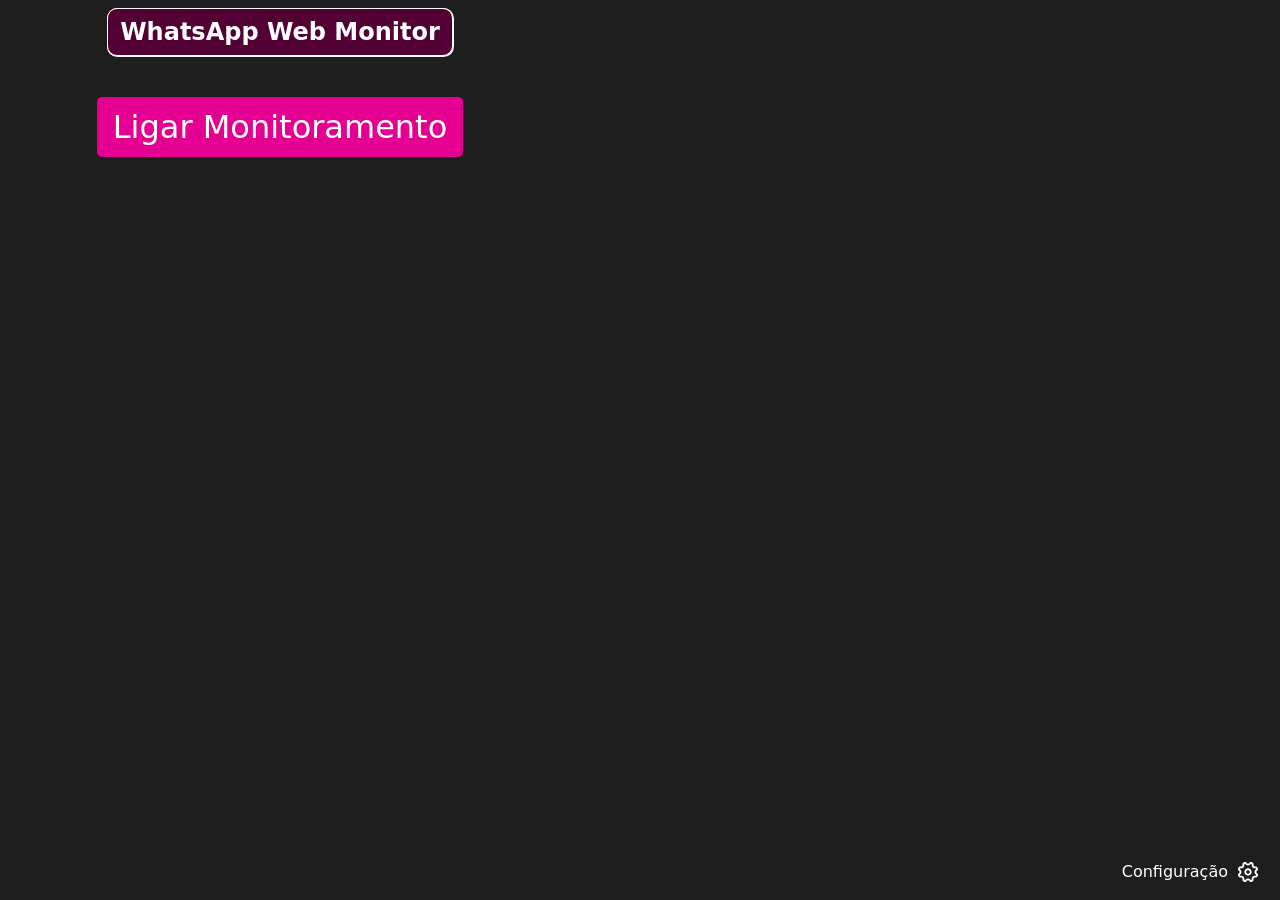
==== index.html @ ae73aa7c "first commit" ====
<html>

<head>
    <meta charset="utf-8">
    <meta http-equiv="X-UA-Compatible" content="chrome=1">
    <title>WhatsApp Monitor</title>

    <script src="assets/js/jquery.js"></script>
    <script src="assets/js/bootstrap.bundle.min.js"></script>
    <script src="assets/js/jquery.btnswitch.min.js"></script>

    <link rel="stylesheet" href="assets/css/bootstrap/bootstrap.min.css">
    <link rel="stylesheet" href="assets/css/libs/jquery.btnswitch.min.css">
    <link rel="stylesheet" href="assets/css/style_popup.css">
</head>

<body>

    <div class="col-12 d-flex justify-content-center">
        <div class="row" style="height: 5rem;">
            <div class="col-12 divTittle d-flex justify-content-center align-items-center mt-2">
                <label class="subtitle">WhatsApp Web Monitor</label>
            </div>
        </div>
    </div>

    <div class="col-12">

        <div class="row">
            <div class="col-12 d-flex justify-content-center align-items-center" id="hyperlink" style="padding: 1rem;">
                <div class="col-8">
                    <button class="form-control btn btnWhats">
                        <label class="hyperlinkWhats">Ligar Monitoramento</label>
                    </button>
                </div>
            </div>
        </div>

    </div>

    <div class="col-12 d-flex justify-content-end mt-5 mb-2 mr-2 div_configuration">
        <div class="row config align-items-center">
            <div class="col-8">
                <a href="option.html" target="_blank">
                    <label class="hyperlink">Configuração</label>
                </a>
            </div>
            <div class="col-2">
                <svg width="20" height="20" viewBox="0 0 20 20" fill="none" xmlns="http://www.w3.org/2000/svg">
                    <mask id="mask0_751_59" style="mask-type:luminance" maskUnits="userSpaceOnUse" x="0" y="0"
                        width="20" height="20">
                        <path
                            d="M1.81838 7.15169C2.82327 7.70389 3.50434 8.77241 3.50434 10C3.50434 11.2276 2.82327 12.2961 1.81838 12.8483C1.9285 13.1647 2.05645 13.4727 2.20103 13.7711C3.30197 13.4512 4.53893 13.7252 5.40687 14.5931C6.27482 15.4611 6.54882 16.698 6.22889 17.799C6.52734 17.9435 6.83534 18.0715 7.15169 18.1816C7.70389 17.1767 8.77241 16.4957 10 16.4957C11.2276 16.4957 12.2961 17.1767 12.8483 18.1816C13.1647 18.0715 13.4727 17.9435 13.7711 17.799C13.4512 16.698 13.7252 15.4611 14.5931 14.5931C15.4611 13.7252 16.698 13.4512 17.799 13.7711C17.9435 13.4727 18.0715 13.1647 18.1816 12.8483C17.1767 12.2961 16.4957 11.2276 16.4957 10C16.4957 8.77241 17.1767 7.70389 18.1816 7.15169C18.0715 6.83534 17.9435 6.52734 17.799 6.22889C16.698 6.54882 15.4611 6.27482 14.5931 5.40687C13.7252 4.53893 13.4512 3.30197 13.7711 2.20103C13.4727 2.05645 13.1647 1.9285 12.8483 1.81838C12.2961 2.82327 11.2276 3.50434 10 3.50434C8.77241 3.50434 7.70389 2.82327 7.15169 1.81838C6.83534 1.9285 6.52734 2.05645 6.22889 2.20103C6.54882 3.30197 6.27482 4.53893 5.40687 5.40687C4.53893 6.27482 3.30197 6.54882 2.20103 6.22889C2.05645 6.52734 1.9285 6.83534 1.81838 7.15169ZM0.101304 6.55398C0.23415 6.17234 0.388946 5.7992 0.564778 5.43624C0.951311 4.63833 1.857 4.23557 2.70839 4.48298C3.20764 4.62806 3.74768 4.49483 4.12126 4.12126C4.49483 3.74768 4.62806 3.20764 4.48298 2.70839C4.23557 1.857 4.63833 0.951311 5.43624 0.564778C5.7992 0.388946 6.17234 0.23415 6.55398 0.101304C7.39183 -0.190351 8.31784 0.165273 8.74509 0.942779C8.9955 1.39847 9.47162 1.6862 10 1.6862C10.5284 1.6862 11.0045 1.39847 11.2549 0.942779C11.6822 0.165273 12.6082 -0.190351 13.446 0.101304C13.8277 0.23415 14.2008 0.388946 14.5638 0.564778C15.3617 0.951311 15.7644 1.857 15.517 2.70839C15.3719 3.20764 15.5052 3.74768 15.8787 4.12126C16.2523 4.49483 16.7924 4.62806 17.2916 4.48298C18.143 4.23557 19.0487 4.63833 19.4352 5.43624C19.6111 5.7992 19.7659 6.17234 19.8987 6.55398C20.1904 7.39183 19.8347 8.31784 19.0572 8.74509C18.6015 8.9955 18.3138 9.47162 18.3138 10C18.3138 10.5284 18.6015 11.0045 19.0572 11.2549C19.8347 11.6822 20.1904 12.6082 19.8987 13.446C19.7659 13.8277 19.6111 14.2008 19.4352 14.5638C19.0487 15.3617 18.143 15.7644 17.2916 15.517C16.7924 15.3719 16.2523 15.5052 15.8787 15.8787C15.5052 16.2523 15.3719 16.7924 15.517 17.2916C15.7644 18.143 15.3617 19.0487 14.5638 19.4352C14.2008 19.6111 13.8277 19.7659 13.446 19.8987C12.6082 20.1904 11.6822 19.8347 11.2549 19.0572C11.0045 18.6015 10.5284 18.3138 10 18.3138C9.47162 18.3138 8.9955 18.6015 8.74509 19.0572C8.31784 19.8347 7.39183 20.1904 6.55398 19.8987C6.17234 19.7659 5.7992 19.6111 5.43624 19.4352C4.63833 19.0487 4.23557 18.143 4.48298 17.2916C4.62806 16.7924 4.49483 16.2523 4.12126 15.8787C3.74768 15.5052 3.20764 15.3719 2.70839 15.517C1.857 15.7644 0.951311 15.3617 0.564778 14.5638C0.388946 14.2008 0.23415 13.8277 0.101304 13.446C-0.190351 12.6082 0.165273 11.6822 0.942779 11.2549C1.39847 11.0045 1.6862 10.5284 1.6862 10C1.6862 9.47162 1.39847 8.9955 0.942779 8.74509C0.165273 8.31784 -0.190351 7.39183 0.101304 6.55398ZM10 13.6363C12.0083 13.6363 13.6363 12.0083 13.6363 10C13.6363 7.99174 12.0083 6.36373 10 6.36373C7.99174 6.36373 6.36373 7.99174 6.36373 10C6.36373 12.0083 7.99174 13.6363 10 13.6363ZM10 11.8181C8.99587 11.8181 8.18186 11.0041 8.18186 10C8.18186 8.99587 8.99587 8.18186 10 8.18186C11.0041 8.18186 11.8181 8.99587 11.8181 10C11.8181 11.0041 11.0041 11.8181 10 11.8181Z"
                            fill="white" />
                    </mask>
                    <g mask="url(#mask0_751_59)">
                        <path class="gear" d="M20.9085 -0.90918H-0.90918V20.9085H20.9085V-0.90918Z" fill="white" />
                    </g>
                </svg>
            </div>
        </div>
    </div>

</body>

</html>

<script src="popup.js"></script>
---- assets/css/style_popup.css ----
body {
    width: 35rem;
    height: 15rem;
    max-height: 20rem;
    overflow-y: auto;
    background-color: #1E1E1E;
    color: white;
}

.div_configuration {
    position: absolute;
    bottom: .5rem;
    right: .5rem;
}

.btnWhats {
    background-color: #E50091;
}

.btnWhats:hover {
    background-color: #530034;
}

.btnWhatsOff {
    background-color: #6E6E6E;
}

.btnWhatsOff:hover {
    background-color: #2A2A2A;
}

.hyperlinkWhats{
    font-size: 2rem;
    color: white;
    cursor: pointer;
}

.hyperlinkWhatsOff{
    font-size: 2rem;
    color: white;
    cursor: pointer;
}

.divTittle {
    height: 3rem;
    font-size: x-large;
    font-weight: bolder;
    background-color: #530034;
    border: solid 1px white;
    border-radius: 10px;
    box-sizing: border-box;
    box-shadow: .5px .5px .5px 0.5px white;
}

.subtitle {
    font-size: x-large;
    font-weight: bolder;
}

.list {
    max-height: 15rem;
    overflow-y: auto;
}

.title {
    font-size: large;
}

.text {
    font-size: 1.3rem;
    color: #6E6E6E;
}

.text2 {
    font-size: 1.1rem;
    color: white;
}

.text.bold {
    font-weight: bolder;
    color: white;
}

.hyperlink {
    color: white;
}

.config:hover .hyperlink {
    color: #E50091;
    text-decoration: underline;
    cursor: pointer !important;
}

.config:hover .gear{
    fill: #E50091;
}
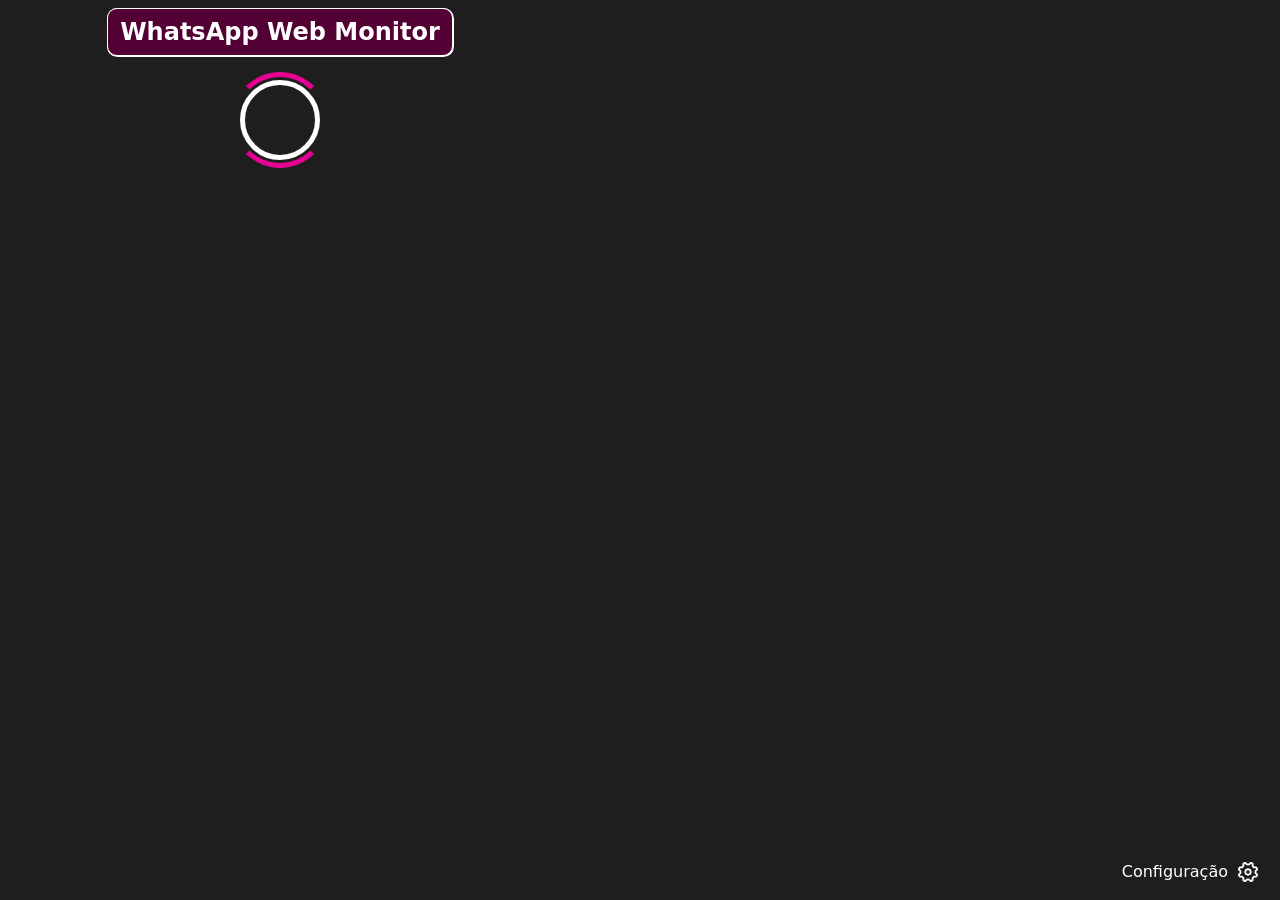
==== commit ead8a88b: "Ajuste para inclusão de botão de On/Off no monitor e loading" ====
--- a/index.html
+++ b/index.html
@@ -14,25 +14,24 @@
     <link rel="stylesheet" href="assets/css/style_popup.css">
 </head>
 
+
 <body>
 
     <div class="col-12 d-flex justify-content-center">
-        <div class="row" style="height: 5rem;">
+        <div class="row popup-title-row">
             <div class="col-12 divTittle d-flex justify-content-center align-items-center mt-2">
                 <label class="subtitle">WhatsApp Web Monitor</label>
             </div>
         </div>
     </div>
 
-    <div class="col-12">
+    <div class="loader" id="screen1"></div>
+
+    <div class="col-12" id="screen2" hidden>
 
         <div class="row">
-            <div class="col-12 d-flex justify-content-center align-items-center" id="hyperlink" style="padding: 1rem;">
-                <div class="col-8">
-                    <button class="form-control btn btnWhats">
-                        <label class="hyperlinkWhats">Ligar Monitoramento</label>
-                    </button>
-                </div>
+            <div class="col-12 d-flex justify-content-center align-items-center p-3" id="hyperlink">
+
             </div>
         </div>
 
@@ -65,4 +64,4 @@
 
 </html>
 
-<script src="popup.js"></script>+<script src="popup.js"></script>
--- a/assets/css/style_popup.css
+++ b/assets/css/style_popup.css
@@ -11,6 +11,10 @@
     position: absolute;
     bottom: .5rem;
     right: .5rem;
+}
+
+.popup-title-row {
+    height: 5rem;
 }
 
 .btnWhats {
@@ -95,3 +99,44 @@
     fill: #E50091;
 }
 
+.warning {
+    text-align: center;
+    font-size: 1.5rem;
+    padding: 1rem;
+    color: #E50091;
+}
+
+.loader {
+    width: 5rem;
+    height: 5rem;
+    border: 5px solid #FFF;
+    border-radius: 50%;
+    display: inline-block;
+    position: absolute;
+    left: 15rem;
+    top: 5rem;
+    box-sizing: border-box;
+    animation: rotation 1s linear infinite;
+  }
+  .loader::after {
+    content: '';  
+    box-sizing: border-box;
+    position: absolute;
+    left: 50%;
+    top: 50%;
+    transform: translate(-50%, -50%);
+    width: 6rem;
+    height: 6rem;
+    border-radius: 50%;
+    border: 5px solid;
+    border-color: #E50091 transparent;
+  }
+  
+  @keyframes rotation {
+    0% {
+      transform: rotate(0deg);
+    }
+    100% {
+      transform: rotate(360deg);
+    }
+  } 
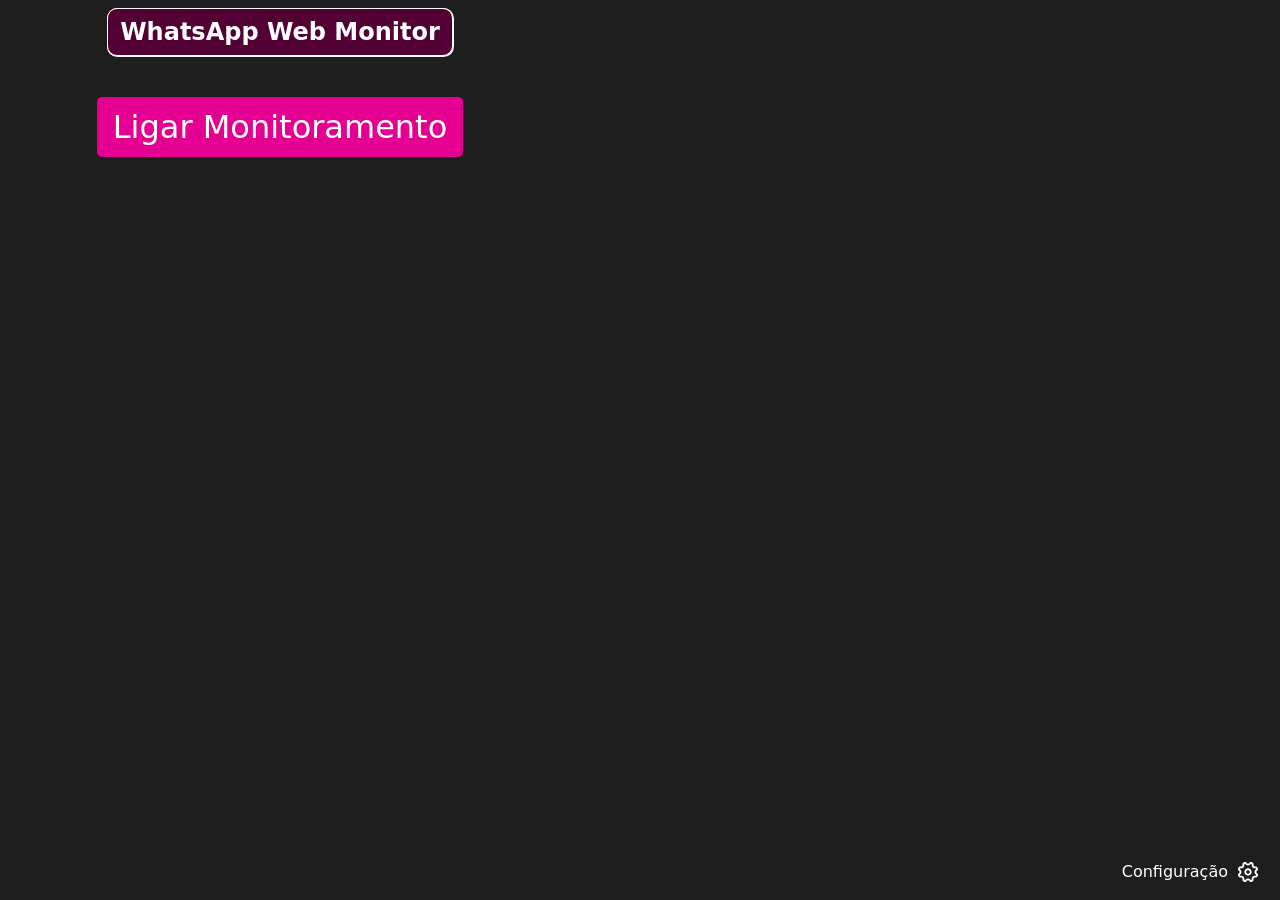
==== commit 2b86255f: "Adicao de seletor de temas e temas padroes" ====
--- a/index.html
+++ b/index.html
@@ -11,6 +11,7 @@
 
     <link rel="stylesheet" href="assets/css/bootstrap/bootstrap.min.css">
     <link rel="stylesheet" href="assets/css/libs/jquery.btnswitch.min.css">
+    <link rel="stylesheet" href="assets/css/themes/default.css" id="themeStylesheet">
     <link rel="stylesheet" href="assets/css/style_popup.css">
 </head>
 
@@ -18,20 +19,22 @@
 <body>
 
     <div class="col-12 d-flex justify-content-center">
-        <div class="row popup-title-row">
+        <div class="row" style="height: 5rem;">
             <div class="col-12 divTittle d-flex justify-content-center align-items-center mt-2">
                 <label class="subtitle">WhatsApp Web Monitor</label>
             </div>
         </div>
     </div>
 
-    <div class="loader" id="screen1"></div>
-
-    <div class="col-12" id="screen2" hidden>
+    <div class="col-12">
 
         <div class="row">
-            <div class="col-12 d-flex justify-content-center align-items-center p-3" id="hyperlink">
-
+            <div class="col-12 d-flex justify-content-center align-items-center" id="hyperlink" style="padding: 1rem;">
+                <div class="col-8">
+                    <button class="form-control btn btnWhats">
+                        <label class="hyperlinkWhats">Ligar Monitoramento</label>
+                    </button>
+                </div>
             </div>
         </div>
 
--- a/assets/css/themes/default.css
+++ b/assets/css/themes/default.css
@@ -0,0 +1,75 @@
+:root {
+    /*
+     * Tema default.
+     * Para criar outro tema, copie este arquivo e mantenha os mesmos nomes
+     * de variaveis, alterando apenas os valores das cores.
+     */
+
+    /* Base */
+    --theme-color-background: #141414;
+    --theme-color-background-alt: #1E1E1E;
+    --theme-color-surface: #2A2A2A;
+    --theme-color-surface-alt: #292929;
+    --theme-color-card: #3D3D3D;
+    --theme-color-disabled-surface: #1E1E1E;
+
+    /* Texto */
+    --theme-color-text: #FFFFFF;
+    --theme-color-text-muted: #999999;
+    --theme-color-text-secondary: #6E6E6E;
+    --theme-color-text-inverse: #FFFFFF;
+
+    /* Bordas, sombras e scroll */
+    --theme-color-border: #FFFFFF;
+    --theme-color-border-muted: #999999;
+    --theme-color-shadow: #FFFFFF;
+    --theme-color-shadow-muted: #999999;
+    --theme-color-scrollbar-thumb: rgba(255, 255, 255, .35);
+    --theme-color-scrollbar-track: transparent;
+
+    /* Marca e destaques */
+    --theme-color-primary: #E50091;
+    --theme-color-primary-hover: #530034;
+    --theme-color-accent: #530034;
+    --theme-color-accent-hover: #E50091;
+    --theme-color-important: #E50091;
+
+    /* Acoes */
+    --theme-color-success: #1E7619;
+    --theme-color-success-hover: #0F3E0D;
+    --theme-color-info: #1C719B;
+    --theme-color-info-hover: #175676;
+    --theme-color-danger: #E50091;
+    --theme-color-disabled: #6E6E6E;
+    --theme-color-disabled-hover: #2A2A2A;
+
+    /* Aliases por tela/componente */
+    --popup-background: var(--theme-color-background-alt);
+    --popup-title-background: var(--theme-color-accent);
+    --popup-button-background: var(--theme-color-primary);
+    --popup-button-background-hover: var(--theme-color-primary-hover);
+    --popup-button-off-background: var(--theme-color-disabled);
+    --popup-button-off-background-hover: var(--theme-color-disabled-hover);
+
+    --option-background: var(--theme-color-background);
+    --option-floating-button-panel-background: var(--theme-color-surface);
+    --option-card-background: var(--theme-color-card);
+    --option-card-off-background: var(--theme-color-disabled-surface);
+    --option-panel-background: var(--theme-color-surface-alt);
+    --option-subtitle-background: var(--theme-color-accent);
+    --option-button-background: var(--theme-color-accent);
+    --option-button-background-hover: var(--theme-color-accent-hover);
+    --option-add-button-background: var(--theme-color-primary);
+    --option-add-button-background-hover: var(--theme-color-primary-hover);
+    --option-save-button-background: var(--theme-color-success);
+    --option-save-button-background-hover: var(--theme-color-success-hover);
+
+    --modal-add-button-background: var(--theme-color-info);
+    --modal-add-button-background-hover: var(--theme-color-info-hover);
+    --modal-exclude-button-color: var(--theme-color-danger);
+    --modal-background: #19191A;
+    --modal-text: #E1E1E1;
+    --modal-confirm-button-background: var(--theme-color-primary);
+    --modal-cancel-button-background: var(--theme-color-disabled);
+    --modal-backdrop-background: rgba(0, 0, 0, .55);
+}
--- a/assets/css/style_popup.css
+++ b/assets/css/style_popup.css
@@ -3,8 +3,8 @@
     height: 15rem;
     max-height: 20rem;
     overflow-y: auto;
-    background-color: #1E1E1E;
-    color: white;
+    background-color: var(--popup-background);
+    color: var(--theme-color-text);
 }
 
 .div_configuration {
@@ -13,35 +13,31 @@
     right: .5rem;
 }
 
-.popup-title-row {
-    height: 5rem;
-}
-
 .btnWhats {
-    background-color: #E50091;
+    background-color: var(--popup-button-background);
 }
 
 .btnWhats:hover {
-    background-color: #530034;
+    background-color: var(--popup-button-background-hover);
 }
 
 .btnWhatsOff {
-    background-color: #6E6E6E;
+    background-color: var(--popup-button-off-background);
 }
 
 .btnWhatsOff:hover {
-    background-color: #2A2A2A;
+    background-color: var(--popup-button-off-background-hover);
 }
 
 .hyperlinkWhats{
     font-size: 2rem;
-    color: white;
+    color: var(--theme-color-text);
     cursor: pointer;
 }
 
 .hyperlinkWhatsOff{
     font-size: 2rem;
-    color: white;
+    color: var(--theme-color-text);
     cursor: pointer;
 }
 
@@ -49,11 +45,11 @@
     height: 3rem;
     font-size: x-large;
     font-weight: bolder;
-    background-color: #530034;
-    border: solid 1px white;
+    background-color: var(--popup-title-background);
+    border: solid 1px var(--theme-color-border);
     border-radius: 10px;
     box-sizing: border-box;
-    box-shadow: .5px .5px .5px 0.5px white;
+    box-shadow: .5px .5px .5px 0.5px var(--theme-color-shadow);
 }
 
 .subtitle {
@@ -72,71 +68,34 @@
 
 .text {
     font-size: 1.3rem;
-    color: #6E6E6E;
+    color: var(--theme-color-text-secondary);
 }
 
 .text2 {
     font-size: 1.1rem;
-    color: white;
+    color: var(--theme-color-text);
 }
 
 .text.bold {
     font-weight: bolder;
-    color: white;
+    color: var(--theme-color-text);
 }
 
 .hyperlink {
-    color: white;
+    color: var(--theme-color-text);
+}
+
+.gear {
+    fill: var(--theme-color-text);
 }
 
 .config:hover .hyperlink {
-    color: #E50091;
+    color: var(--theme-color-primary);
     text-decoration: underline;
     cursor: pointer !important;
 }
 
 .config:hover .gear{
-    fill: #E50091;
+    fill: var(--theme-color-primary);
 }
 
-.warning {
-    text-align: center;
-    font-size: 1.5rem;
-    padding: 1rem;
-    color: #E50091;
-}
-
-.loader {
-    width: 5rem;
-    height: 5rem;
-    border: 5px solid #FFF;
-    border-radius: 50%;
-    display: inline-block;
-    position: absolute;
-    left: 15rem;
-    top: 5rem;
-    box-sizing: border-box;
-    animation: rotation 1s linear infinite;
-  }
-  .loader::after {
-    content: '';  
-    box-sizing: border-box;
-    position: absolute;
-    left: 50%;
-    top: 50%;
-    transform: translate(-50%, -50%);
-    width: 6rem;
-    height: 6rem;
-    border-radius: 50%;
-    border: 5px solid;
-    border-color: #E50091 transparent;
-  }
-  
-  @keyframes rotation {
-    0% {
-      transform: rotate(0deg);
-    }
-    100% {
-      transform: rotate(360deg);
-    }
-  } 
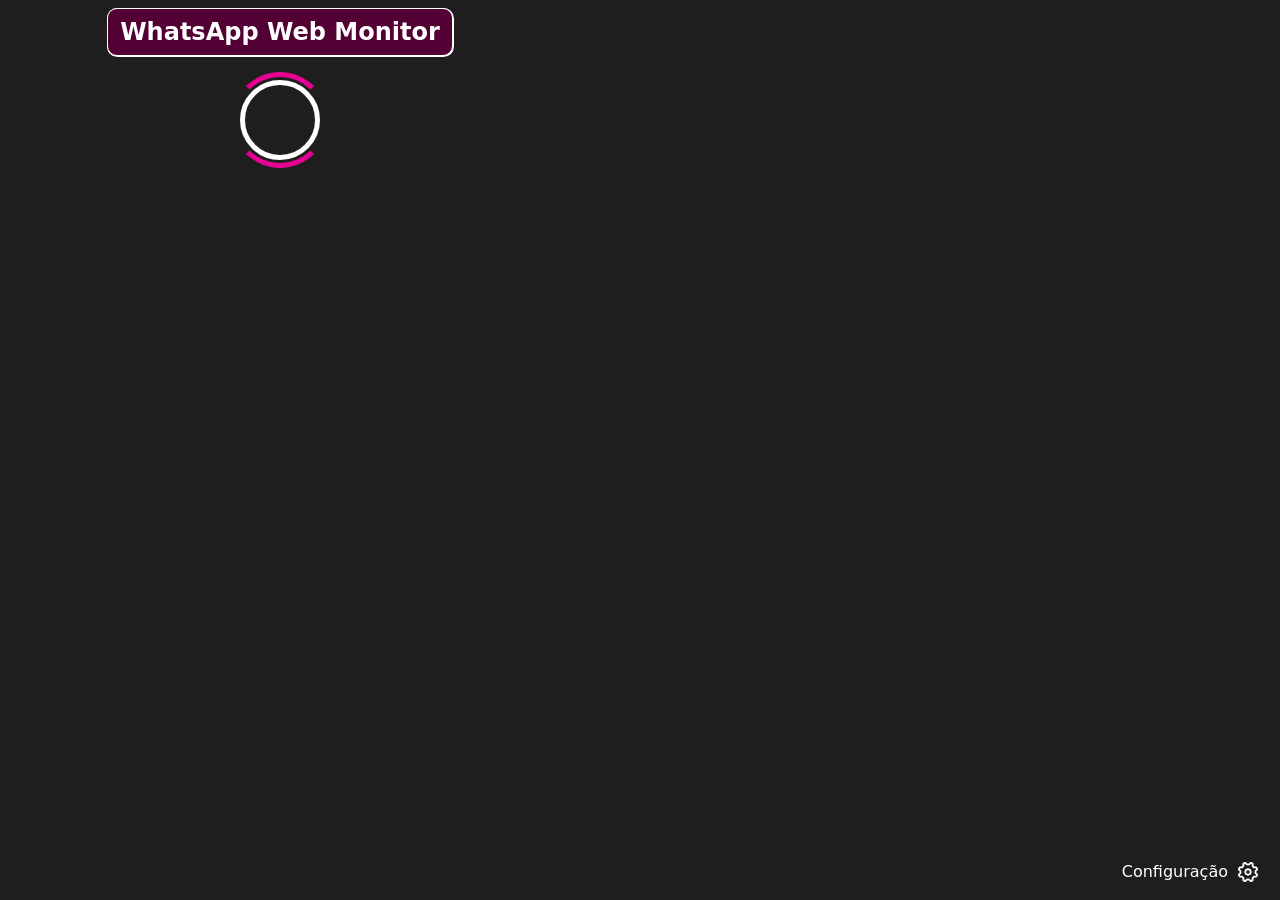
==== commit e5125ef3: "Update index.html Co-authored-by: Carlos Cabral <github@carloshbcabral.com>" ====
--- a/index.html
+++ b/index.html
@@ -11,7 +11,6 @@
 
     <link rel="stylesheet" href="assets/css/bootstrap/bootstrap.min.css">
     <link rel="stylesheet" href="assets/css/libs/jquery.btnswitch.min.css">
-    <link rel="stylesheet" href="assets/css/themes/default.css" id="themeStylesheet">
     <link rel="stylesheet" href="assets/css/style_popup.css">
 </head>
 
@@ -19,22 +18,23 @@
 <body>
 
     <div class="col-12 d-flex justify-content-center">
-        <div class="row" style="height: 5rem;">
+        <div class="row popup-title-row">
             <div class="col-12 divTittle d-flex justify-content-center align-items-center mt-2">
                 <label class="subtitle">WhatsApp Web Monitor</label>
             </div>
         </div>
     </div>
 
-    <div class="col-12">
+    <div id="screen1" role="status" aria-live="polite">
+        <span class="loader" aria-hidden="true"></span>
+        <span class="visually-hidden">Carregando...</span>
+    </div>
+
+    <div class="col-12" id="screen2" hidden>
 
         <div class="row">
-            <div class="col-12 d-flex justify-content-center align-items-center" id="hyperlink" style="padding: 1rem;">
-                <div class="col-8">
-                    <button class="form-control btn btnWhats">
-                        <label class="hyperlinkWhats">Ligar Monitoramento</label>
-                    </button>
-                </div>
+            <div class="col-12 d-flex justify-content-center align-items-center p-3" id="hyperlink">
+
             </div>
         </div>
 
--- a/assets/css/style_popup.css
+++ b/assets/css/style_popup.css
@@ -3,8 +3,8 @@
     height: 15rem;
     max-height: 20rem;
     overflow-y: auto;
-    background-color: var(--popup-background);
-    color: var(--theme-color-text);
+    background-color: #1E1E1E;
+    color: white;
 }
 
 .div_configuration {
@@ -13,31 +13,35 @@
     right: .5rem;
 }
 
+.popup-title-row {
+    height: 5rem;
+}
+
 .btnWhats {
-    background-color: var(--popup-button-background);
+    background-color: #E50091;
 }
 
 .btnWhats:hover {
-    background-color: var(--popup-button-background-hover);
+    background-color: #530034;
 }
 
 .btnWhatsOff {
-    background-color: var(--popup-button-off-background);
+    background-color: #6E6E6E;
 }
 
 .btnWhatsOff:hover {
-    background-color: var(--popup-button-off-background-hover);
+    background-color: #2A2A2A;
 }
 
 .hyperlinkWhats{
     font-size: 2rem;
-    color: var(--theme-color-text);
+    color: white;
     cursor: pointer;
 }
 
 .hyperlinkWhatsOff{
     font-size: 2rem;
-    color: var(--theme-color-text);
+    color: white;
     cursor: pointer;
 }
 
@@ -45,11 +49,11 @@
     height: 3rem;
     font-size: x-large;
     font-weight: bolder;
-    background-color: var(--popup-title-background);
-    border: solid 1px var(--theme-color-border);
+    background-color: #530034;
+    border: solid 1px white;
     border-radius: 10px;
     box-sizing: border-box;
-    box-shadow: .5px .5px .5px 0.5px var(--theme-color-shadow);
+    box-shadow: .5px .5px .5px 0.5px white;
 }
 
 .subtitle {
@@ -68,34 +72,73 @@
 
 .text {
     font-size: 1.3rem;
-    color: var(--theme-color-text-secondary);
+    color: #6E6E6E;
 }
 
 .text2 {
     font-size: 1.1rem;
-    color: var(--theme-color-text);
+    color: white;
 }
 
 .text.bold {
     font-weight: bolder;
-    color: var(--theme-color-text);
+    color: white;
 }
 
 .hyperlink {
-    color: var(--theme-color-text);
-}
-
-.gear {
-    fill: var(--theme-color-text);
+    color: white;
 }
 
 .config:hover .hyperlink {
-    color: var(--theme-color-primary);
+    color: #E50091;
     text-decoration: underline;
     cursor: pointer !important;
 }
 
 .config:hover .gear{
-    fill: var(--theme-color-primary);
+    fill: #E50091;
 }
 
+.warning {
+    text-align: center;
+    font-size: 1.5rem;
+    padding: 1rem;
+    color: #E50091;
+}
+
+.loader {
+    width: 5rem;
+    height: 5rem;
+    border: 5px solid #FFF;
+    border-radius: 50%;
+    display: inline-block;
+    position: absolute;
+    left: 15rem;
+    top: 5rem;
+    box-sizing: border-box;
+    animation: rotation 1s linear infinite;
+}
+
+.loader::after {
+    content: "";
+    box-sizing: border-box;
+    position: absolute;
+    left: 50%;
+    top: 50%;
+    transform: translate(-50%, -50%);
+    width: 6rem;
+    height: 6rem;
+    border-radius: 50%;
+    border: 5px solid;
+    border-color: #E50091 transparent;
+}
+
+@keyframes rotation {
+    0% {
+        transform: rotate(0deg);
+    }
+
+    100% {
+        transform: rotate(360deg);
+    }
+}
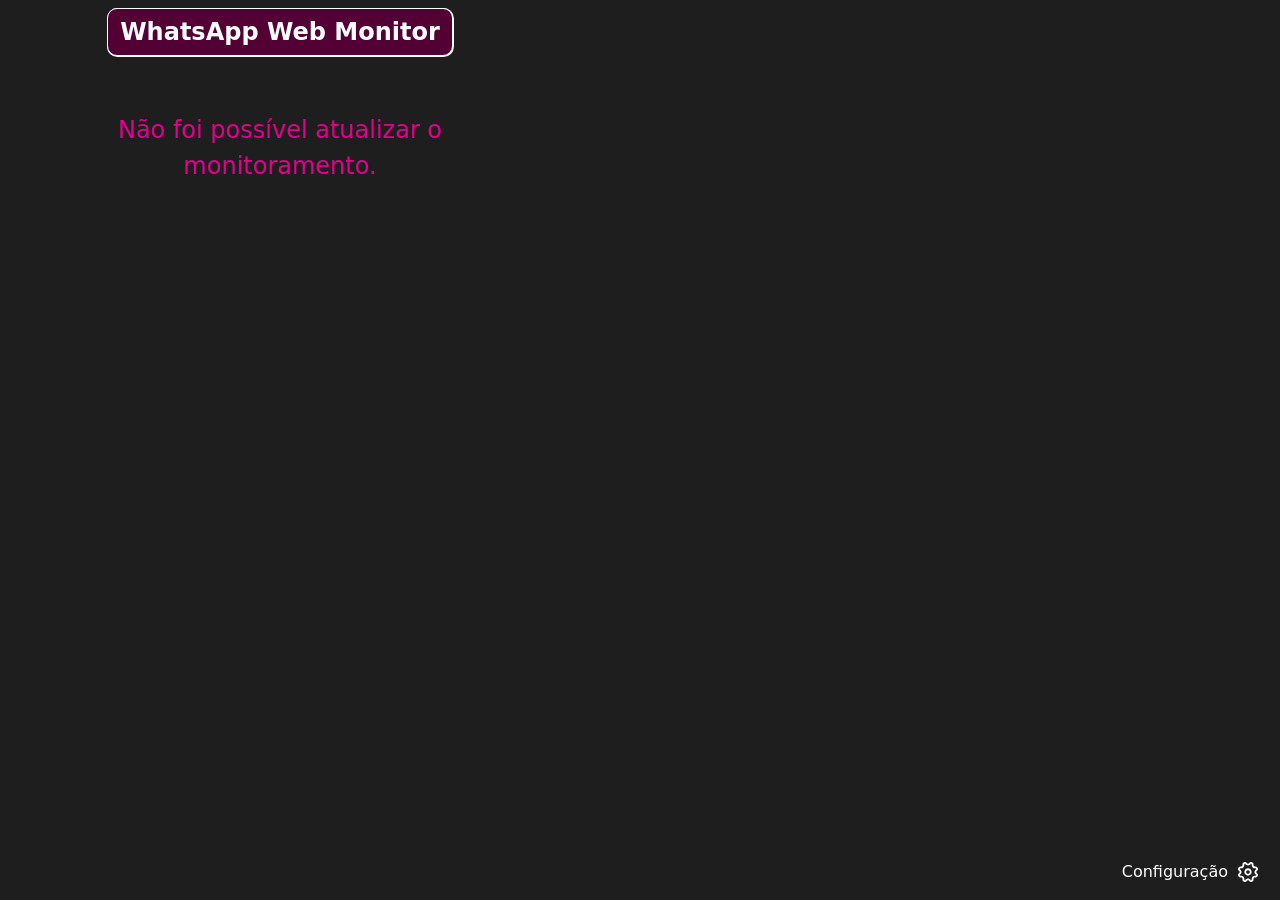
==== commit 85447e38: "Ajuste de issues" ====
--- a/index.html
+++ b/index.html
@@ -11,6 +11,7 @@
 
     <link rel="stylesheet" href="assets/css/bootstrap/bootstrap.min.css">
     <link rel="stylesheet" href="assets/css/libs/jquery.btnswitch.min.css">
+    <link rel="stylesheet" href="assets/css/themes/default.css" id="themeStylesheet">
     <link rel="stylesheet" href="assets/css/style_popup.css">
 </head>
 
@@ -25,8 +26,7 @@
         </div>
     </div>
 
-    <div id="screen1" role="status" aria-live="polite">
-        <span class="loader" aria-hidden="true"></span>
+    <div class="loader" id="screen1" role="status" aria-live="polite">
         <span class="visually-hidden">Carregando...</span>
     </div>
 
--- a/assets/css/themes/default.css
+++ b/assets/css/themes/default.css
@@ -0,0 +1,75 @@
+:root {
+    /*
+     * Tema default.
+     * Para criar outro tema, copie este arquivo e mantenha os mesmos nomes
+     * de variaveis, alterando apenas os valores das cores.
+     */
+
+    /* Base */
+    --theme-color-background: #141414;
+    --theme-color-background-alt: #1E1E1E;
+    --theme-color-surface: #2A2A2A;
+    --theme-color-surface-alt: #292929;
+    --theme-color-card: #3D3D3D;
+    --theme-color-disabled-surface: #1E1E1E;
+
+    /* Texto */
+    --theme-color-text: #FFFFFF;
+    --theme-color-text-muted: #999999;
+    --theme-color-text-secondary: #6E6E6E;
+    --theme-color-text-inverse: #FFFFFF;
+
+    /* Bordas, sombras e scroll */
+    --theme-color-border: #FFFFFF;
+    --theme-color-border-muted: #999999;
+    --theme-color-shadow: #FFFFFF;
+    --theme-color-shadow-muted: #999999;
+    --theme-color-scrollbar-thumb: rgba(255, 255, 255, .35);
+    --theme-color-scrollbar-track: transparent;
+
+    /* Marca e destaques */
+    --theme-color-primary: #E3008F;
+    --theme-color-primary-hover: #530034;
+    --theme-color-accent: #530034;
+    --theme-color-accent-hover: #E3008F;
+    --theme-color-important: #F02AA5;
+
+    /* Acoes */
+    --theme-color-success: #1E7619;
+    --theme-color-success-hover: #0F3E0D;
+    --theme-color-info: #1C719B;
+    --theme-color-info-hover: #175676;
+    --theme-color-danger: #F02AA5;
+    --theme-color-disabled: #6E6E6E;
+    --theme-color-disabled-hover: #2A2A2A;
+
+    /* Aliases por tela/componente */
+    --popup-background: var(--theme-color-background-alt);
+    --popup-title-background: var(--theme-color-accent);
+    --popup-button-background: var(--theme-color-primary);
+    --popup-button-background-hover: var(--theme-color-primary-hover);
+    --popup-button-off-background: var(--theme-color-disabled);
+    --popup-button-off-background-hover: var(--theme-color-disabled-hover);
+
+    --option-background: var(--theme-color-background);
+    --option-floating-button-panel-background: var(--theme-color-surface);
+    --option-card-background: var(--theme-color-card);
+    --option-card-off-background: var(--theme-color-disabled-surface);
+    --option-panel-background: var(--theme-color-surface-alt);
+    --option-subtitle-background: var(--theme-color-accent);
+    --option-button-background: var(--theme-color-accent);
+    --option-button-background-hover: var(--theme-color-accent-hover);
+    --option-add-button-background: var(--theme-color-primary);
+    --option-add-button-background-hover: var(--theme-color-primary-hover);
+    --option-save-button-background: var(--theme-color-success);
+    --option-save-button-background-hover: var(--theme-color-success-hover);
+
+    --modal-add-button-background: var(--theme-color-info);
+    --modal-add-button-background-hover: var(--theme-color-info-hover);
+    --modal-exclude-button-color: var(--theme-color-danger);
+    --modal-background: #19191A;
+    --modal-text: #E1E1E1;
+    --modal-confirm-button-background: var(--theme-color-primary);
+    --modal-cancel-button-background: var(--theme-color-disabled);
+    --modal-backdrop-background: rgba(0, 0, 0, .55);
+}
--- a/assets/css/style_popup.css
+++ b/assets/css/style_popup.css
@@ -3,8 +3,8 @@
     height: 15rem;
     max-height: 20rem;
     overflow-y: auto;
-    background-color: #1E1E1E;
-    color: white;
+    background-color: var(--popup-background);
+    color: var(--theme-color-text);
 }
 
 .div_configuration {
@@ -18,30 +18,30 @@
 }
 
 .btnWhats {
-    background-color: #E50091;
+    background-color: var(--popup-button-background);
 }
 
 .btnWhats:hover {
-    background-color: #530034;
+    background-color: var(--popup-button-background-hover);
 }
 
 .btnWhatsOff {
-    background-color: #6E6E6E;
+    background-color: var(--popup-button-off-background);
 }
 
 .btnWhatsOff:hover {
-    background-color: #2A2A2A;
+    background-color: var(--popup-button-off-background-hover);
 }
 
 .hyperlinkWhats{
     font-size: 2rem;
-    color: white;
+    color: var(--theme-color-text);
     cursor: pointer;
 }
 
 .hyperlinkWhatsOff{
     font-size: 2rem;
-    color: white;
+    color: var(--theme-color-text);
     cursor: pointer;
 }
 
@@ -49,11 +49,11 @@
     height: 3rem;
     font-size: x-large;
     font-weight: bolder;
-    background-color: #530034;
-    border: solid 1px white;
+    background-color: var(--popup-title-background);
+    border: solid 1px var(--theme-color-border);
     border-radius: 10px;
     box-sizing: border-box;
-    box-shadow: .5px .5px .5px 0.5px white;
+    box-shadow: .5px .5px .5px 0.5px var(--theme-color-shadow);
 }
 
 .subtitle {
@@ -72,44 +72,48 @@
 
 .text {
     font-size: 1.3rem;
-    color: #6E6E6E;
+    color: var(--theme-color-text-secondary);
 }
 
 .text2 {
     font-size: 1.1rem;
-    color: white;
+    color: var(--theme-color-text);
 }
 
 .text.bold {
     font-weight: bolder;
-    color: white;
+    color: var(--theme-color-text);
 }
 
 .hyperlink {
-    color: white;
+    color: var(--theme-color-text);
+}
+
+.gear {
+    fill: var(--theme-color-text);
 }
 
 .config:hover .hyperlink {
-    color: #E50091;
+    color: var(--theme-color-primary);
     text-decoration: underline;
     cursor: pointer !important;
 }
 
 .config:hover .gear{
-    fill: #E50091;
+    fill: var(--theme-color-primary);
 }
 
 .warning {
     text-align: center;
     font-size: 1.5rem;
     padding: 1rem;
-    color: #E50091;
+    color: var(--theme-color-primary);
 }
 
 .loader {
     width: 5rem;
     height: 5rem;
-    border: 5px solid #FFF;
+    border: 5px solid var(--theme-color-text-secondary);
     border-radius: 50%;
     display: inline-block;
     position: absolute;
@@ -117,10 +121,9 @@
     top: 5rem;
     box-sizing: border-box;
     animation: rotation 1s linear infinite;
-}
-
-.loader::after {
-    content: "";
+  }
+  .loader::after {
+    content: '';  
     box-sizing: border-box;
     position: absolute;
     left: 50%;
@@ -130,15 +133,14 @@
     height: 6rem;
     border-radius: 50%;
     border: 5px solid;
-    border-color: #E50091 transparent;
-}
-
-@keyframes rotation {
+    border-color: var(--theme-color-primary) transparent;
+  }
+  
+  @keyframes rotation {
     0% {
-        transform: rotate(0deg);
+      transform: rotate(0deg);
     }
-
     100% {
-        transform: rotate(360deg);
+      transform: rotate(360deg);
     }
-}
+  } 
